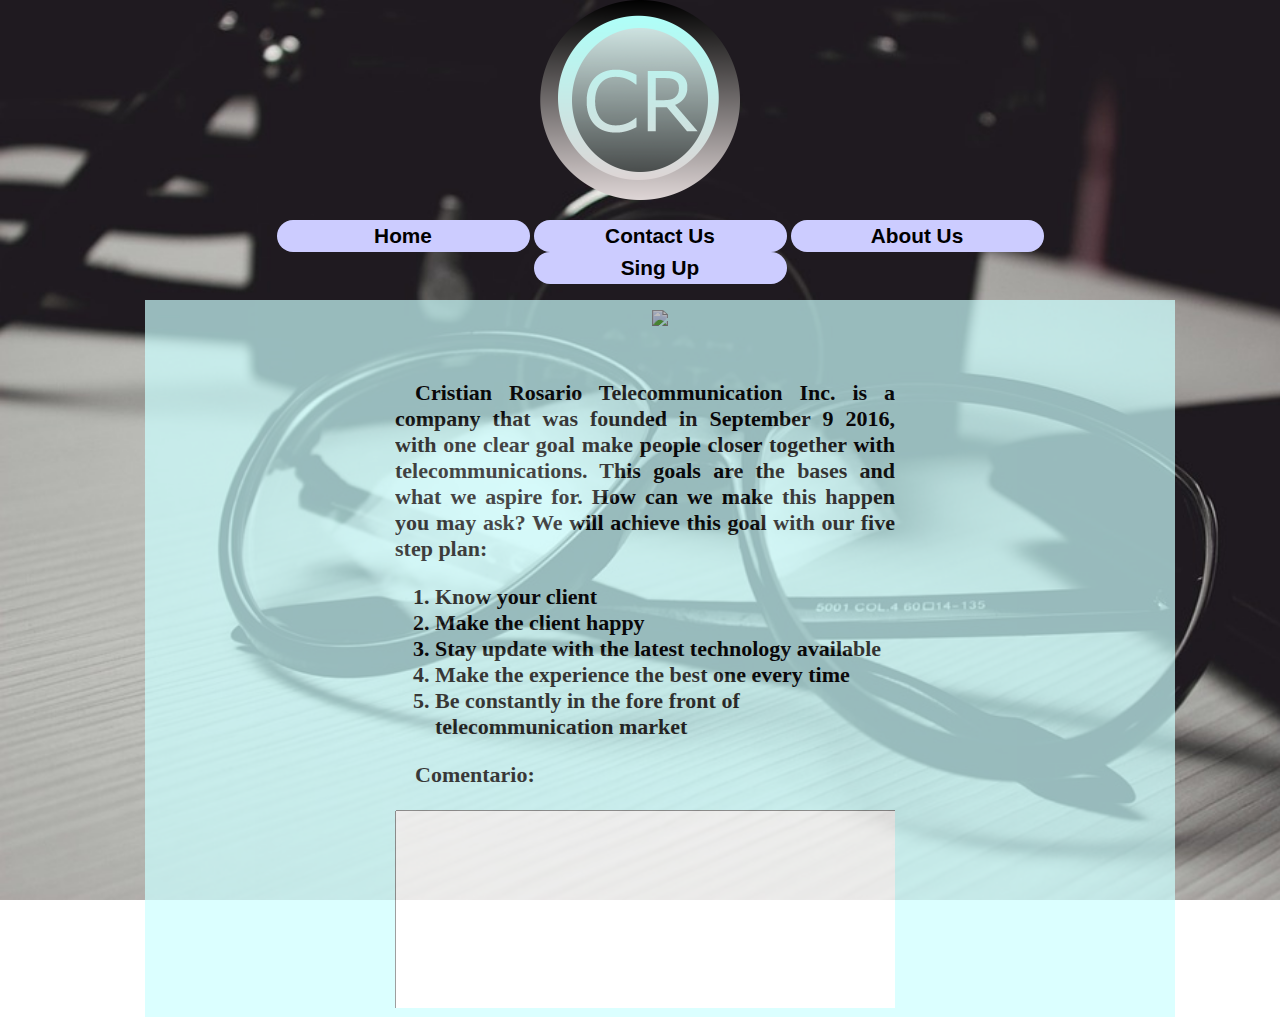
==== About.html @ c9fd694c "initial commit" ====
<!DOCTYPE html>
<html>
<head>
	<link rel = "shortcut icon", type="image/x-icon" href= "icon.png.ico">
<meta charset="ISO-8859-1">
<link rel = "stylesheet" type="text/css" href="Mods.css">

<title>AboutUs</title>
</head>
<body>
	<abbr title="CR inc."><img id= "logo", src="logo.png"></abbr>
	<div id = "task">

			<ul>
				 <li class = "Nav"> <a href ="HomePage.HTML">Home </a> </li>
				 <li class = "Nav"><a href= "Contact.html">contact us</a> </li>
				 <li class = "Nav"><a href ="About.html">about us</a> </li>
				 <li class = "Nav"><a href="Help.html">sing up</a> </li>
			 </ul>


	</div>

	<div class = "Box">
		<a href = "HomePage.html"><abbr title = ToHomePage><img id="mediaIcon" src="Logo.png"></abbr></a>
<!--<div class = "Box">this is the container of the web site the big box in where everything will fit, outside of this box will be the ads-->
 <h2 id = "text">
	 <div class="Lindo">
 <p>Cristian Rosario Telecommunication Inc. is a company that was founded in September 9 2016, with one clear goal make people closer together with telecommunications. This goals are the bases and what we aspire for. How can we make this happen you may ask? We will achieve this goal with our five step plan: </p>

 <ol id="text" >
	 <li>Know your client</li>
	 <li>Make the client happy</li>
	 <li>Stay update with the latest technology available </li>
	 <li>Make the experience the best one every time</li>
	 <li>Be constantly in the fore front of telecommunication market</li>
</ol>

<form action ="" method="get">
	<p>Comentario:</p>
	<textarea cols= "100" rows ="50"></textarea>
</form>
<form action="" method="post">
	<input class= "Button" type = "submit" value="Enter">
</form>
 </h2>
 </div>
	</div>
</body>
</html>
---- Mods.css ----
@CHARSET "ISO-8859-1";
#centerimg{
  max-width: 20px;
  opacity: 1;
}
#logo{ /*Logo*/
  max-width: 200px;
} /**/
#task{ /* task bar */
  z-index: 0;
  margin: auto;
  width: 80%;
  background-color: transparent;
}
a:active, a:hover, a:link, a:visited, a:focus, a  {
  color: black;
  text-decoration: none;
}
li.Nav{
  border-radius: 25px;
  display: inline-block;
  width: 245px;
  background-color: #ccccff;
  padding: 4px;
  font-family: sans-serif;
  font-weight: bold;
  font-size: 130%;
  text-align: center;
  text-decoration: none;
  text-transform: capitalize;
} /* task bar */
  /*creating a container*/
div.Box{
  z-index: 0;
  position: relative;
  width: 1030px;
  height: 100%;
  margin: auto;
  margin-left: auto;
   left: 20px;
  right: auto;
  background-color: #ccffff;
  opacity: 0.7;
  filter: alpha(opacity=50);
  overflow: hidden;
  }
body{
  margin: 0;
  padding: 0;
  text-align: center;
  background-image: url("background.jpg");
  background-repeat: no-repeat;
  background-attachment: fixed;
  background-size: cover;
}
#text{
  opacity: 1;
  text-align: left;
  color: black;
  font-family1: sans-serif;
  font-size: 22px;
}
#text2{
  opacity: 1;
  text-align: center;
  color: black;
  font-family: sans-serif;
  font-size: 25px;
}
/*finishing the container*/
div.Log{ /* log in */
  display: inline;
  width: 400px;
}
input{
  line-height:  30px;
  border: 1px solid #cecaca;
}
label{
  display: inline-block;
  width: 100px;
  text-align: right;
  margin-right: 10px;
  font-weight: bold;
}
input.myButton, input.Button{
  border: 1px solid #cecaca;
  background-color: #0a73c3;
  color:white;
}
div.in{
  margin: 20px;

}/* log in */
div.Lindo{ /*center text*/
  opacity: 1;
  position: relative;
  overflow:hidden;;
  border: solid
  display:inline-block;
  text-align: justify;
  width: 500px;
  height: 650px;
  background-color: transparent;
  left:250px;
  top:10px;
}
p{
  text-indent: 20px;
}
#mediaIcon{
  max-width: 100px;
  margin-top: 10px;
  
} /* end of center text */
input.Button{
  margin-left: 150px;
}
select{
  display: inline;
}
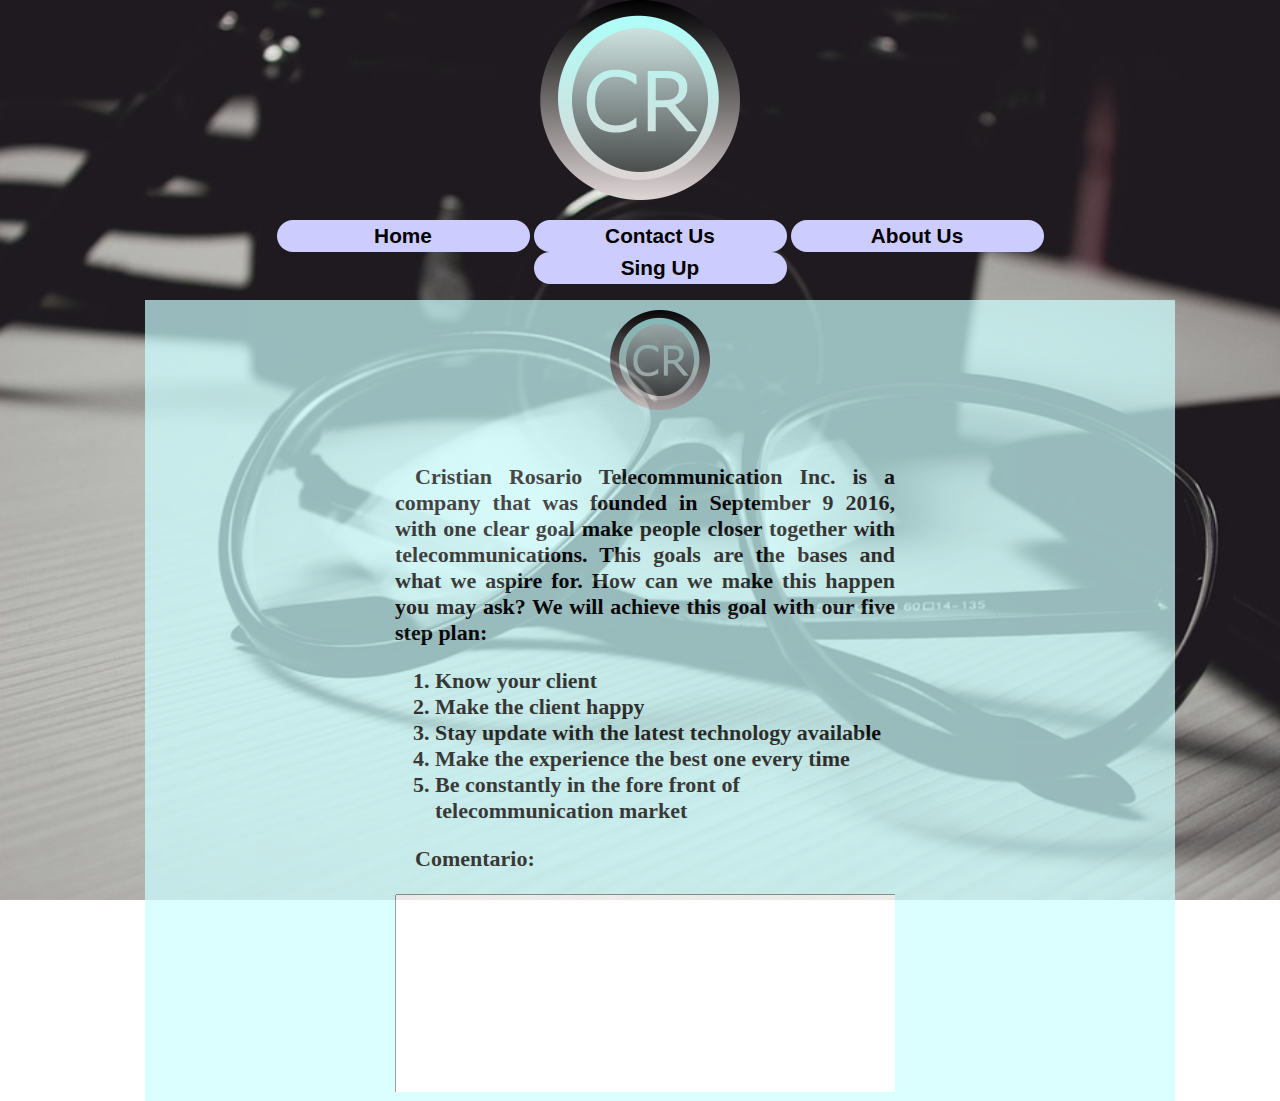
==== commit 5a7eac05: "initial commit" ====
--- a/About.html
+++ b/About.html
@@ -12,17 +12,17 @@
 	<div id = "task">
 
 			<ul>
-				 <li class = "Nav"> <a href ="HomePage.HTML">Home </a> </li>
-				 <li class = "Nav"><a href= "Contact.html">contact us</a> </li>
-				 <li class = "Nav"><a href ="About.html">about us</a> </li>
-				 <li class = "Nav"><a href="Help.html">sing up</a> </li>
+				 <a href ="index.html"><li class = "Nav"> Home  </li></a>
+				 <a href= "Contact.html"><li class = "Nav">contact us </li></a>
+				 <a href ="About.html"><li class = "Nav">about us </li></a>
+				 <a href="Help.html"><li class = "Nav">sing up </li></a>
 			 </ul>
 
 
 	</div>
 
 	<div class = "Box">
-		<a href = "HomePage.html"><abbr title = ToHomePage><img id="mediaIcon" src="Logo.png"></abbr></a>
+		<a href = "index.html"><abbr title = ToHomePage><img id="mediaIcon" src="logo.png"></abbr></a>
 <!--<div class = "Box">this is the container of the web site the big box in where everything will fit, outside of this box will be the ads-->
  <h2 id = "text">
 	 <div class="Lindo">
